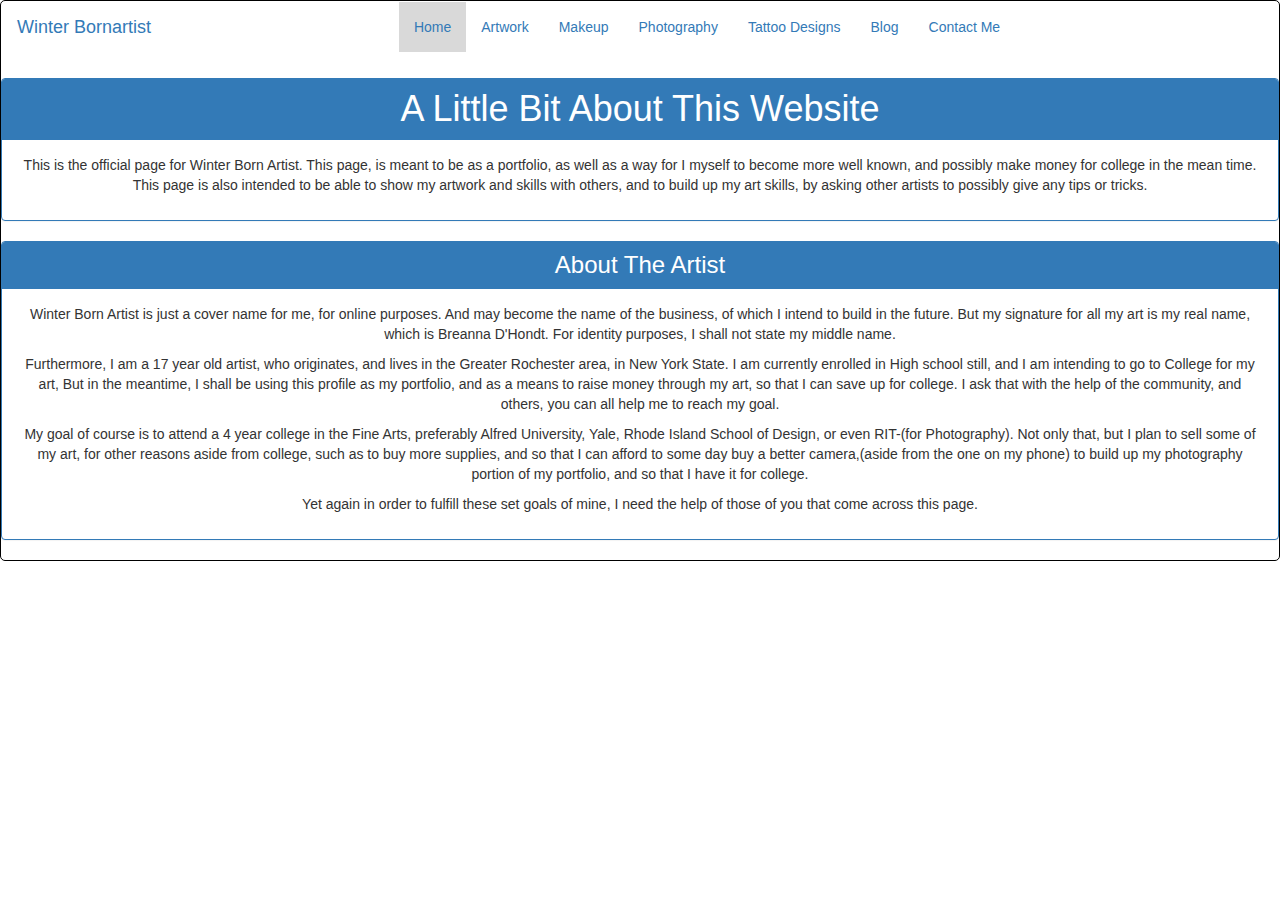
==== Winter/index.html @ 34860d8a "Create Repository" ====
<!doctype html>
<html lang="en">
<head>
	<meta charset="utf-8">

	<title>Winter Bornartist - Home</title>
	<meta name="author" content="Edward T Willie III">
	<!--CSS-->
	<link rel="stylesheet" href="../bootstrap-3.3.7-dist/css/bootstrap.min.css">
	<link rel="stylesheet" href="css/styles.css">
	<!--Javascript-->
	<script src="../jQuery/jquery-3.1.1.min.js"></script>
	<script src="../bootstrap-3.3.7-dist/js/bootstrap.min.js"></script>
	<script src="js/script.js"></script>
</head>

<body>
	<script type='text/javascript'>
		createNav('home');
	</script>
	<div class="panel panel-primary">
		<div class="panel-heading">
			<h1 class="panel-title">A Little Bit About This Website</h1>
		</div>
		<div class="panel-body">
			<p>This is the official page for Winter Born Artist. This page, is meant to be as a portfolio, 
			as well as a way for I myself to become more well known, 
			and possibly make money for college in the mean time. 
			This page is also intended to be able to show my artwork and skills with others, 
			and to build up my art skills, by asking other artists to possibly give any tips or tricks.</p>
		</div>
	</div>
	<div class="panel panel-primary">
		<div id="about_head" class="panel-heading">
			<h3 class="panel-title">About The Artist</h3>
		</div>
		<div class="panel-body">
			<p>Winter Born Artist is just a cover name for me, for online purposes. 
			And may become the name of the business, of which I intend to build in the future. 
			But my signature for all my art is my real name, which is Breanna D'Hondt. 
			For identity purposes, I shall not state my middle name.</p>
			<p>Furthermore, I am a 17 year old artist, who originates, and lives in the Greater Rochester area, 
			in New York State. I am currently enrolled in High school still, 
			and I am intending to go to College for my art, But in the meantime, 
			I shall be using this profile as my portfolio, and as a means to raise money through my art, 
			so that I can save up for college. I ask that with the help of the community, and others, 
			you can all help me to reach my goal. </p>
			<p>My goal of course is to attend a 4 year college in the Fine Arts, preferably Alfred University, 
			Yale, Rhode Island School of Design, or even RIT-(for Photography). Not only that, 
			but I plan to sell some of my art, for other reasons aside from college, such as to buy more supplies,
			and so that I can afford to some day buy a better camera,(aside from the one on my phone) 
			to build up my photography portion of my portfolio, and so that I have it for college.</p>
			<p>Yet again in order to fulfill these set goals of mine, 
			I need the help of those of you that come across this page.</p>
		</div>
	</div>
	
</body>
</html>
---- Winter/css/styles.css ----
@media (max-width: 991px) {
	.navbar-header {
	    float: none;
	}
	.navbar-toggle {
	    display: block;
	    text-align: center;
	    width: 6em;
	    font-size: 2em;
	}
	.icon-bar{
	    text-align: center;
	    width: 70%;
	}
	.navbar-collapse {
	    border-top: 1px solid transparent;
	    box-shadow: inset 0 1px 0 rgba(255,255,255,0.1);
	}
	.navbar-collapse.collapse {
	    display: none!important;
	}
	.navbar-nav {
	    float: none!important;
	    margin: 7.5px -15px;
	    width: 100%;
	}
	.navbar-nav>li {
	    float: none;
	    width: 100%;
	}
	.navbar-nav>li>a {
	    padding-top: 40px;
	    padding-bottom: 40px;
	    width: 100%;
	    font-size: 4em;
	}
	.navbar-text {
	    float: none;
	    margin: 15px 0;
	}
	/* since 3.1.0 */
	.navbar-collapse.collapse.in { 
	    display: block!important;
	}
	.collapsing {
	    overflow: hidden!important;
	}
	h1.panel-title {
	    font-size: 48px;
	}
	h2.panel-title {
	    font-size: 36px;
	}
	h3.panel-title {
	    font-size: 30px;
	}
	h4.panel-title {
	    font-size: 24px
	}
	h5.panel-title {
	    font-size: 18px
	}
	h6.panel-title {
	    font-size: 14px;
	} 
}
body{
	border: 1px solid black;
	border-radius: 5px;
}
.about{
}
.navbar .navbar-nav {
    display: inline-block;
    float: none;
}

.navbar .navbar-collapse {
    text-align: center;
}
.active{
	background-color:#d9d9d9;
}
.navbar-toggle{
	background-color:#d9d9d9;
}
.icon-bar{
	background-color:white;
}
.panel-body{
	text-align: center;	
}
.panel-heading{
	text-align: center;	
}
h1.panel-title {
    font-size: 36px;
}
h2.panel-title {
    font-size: 30px;
}
h3.panel-title {
    font-size: 24px;
}
h4.panel-title {
    font-size: 18px
}
h5.panel-title {
    font-size: 14px
}
h6.panel-title {
    font-size: 10px;
}
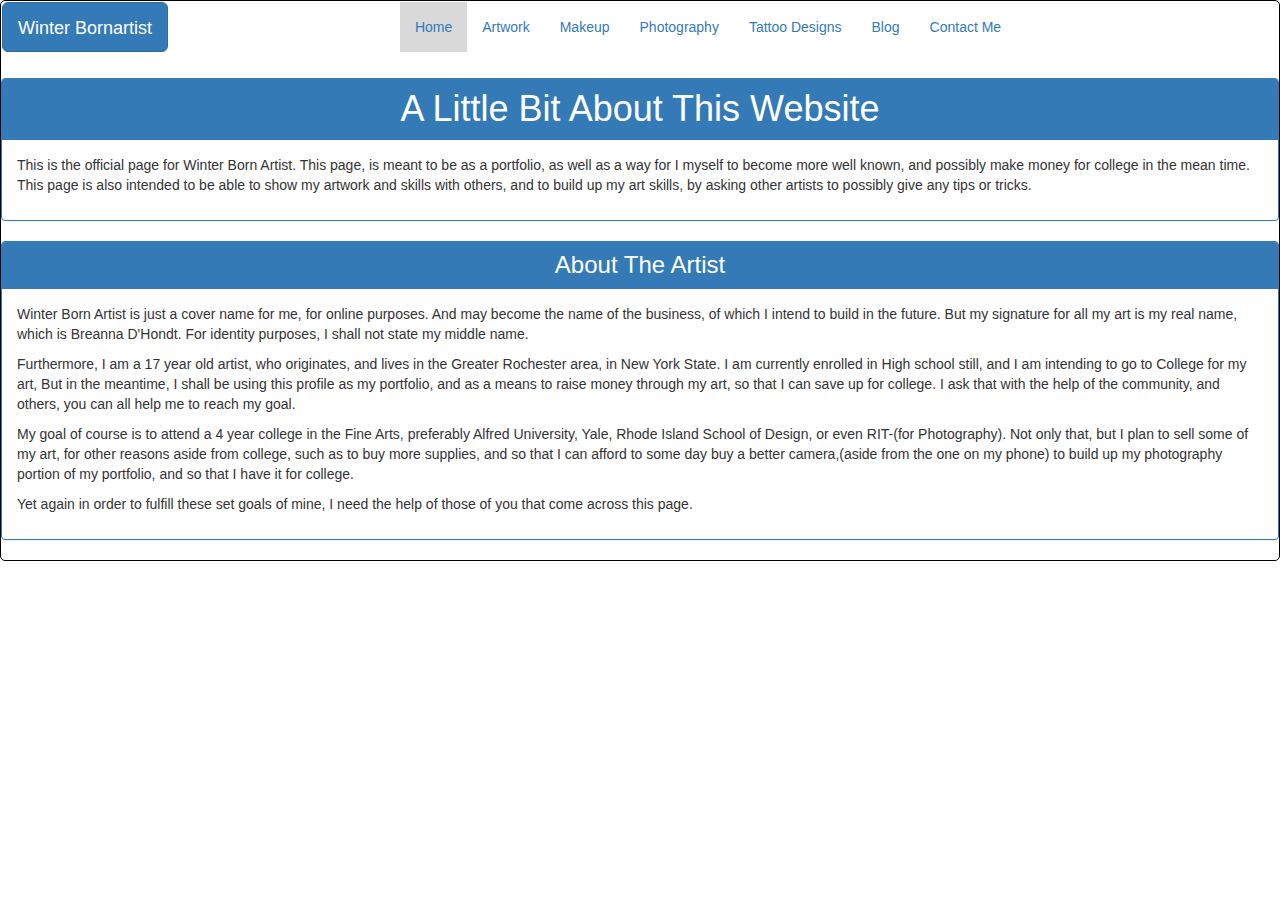
==== commit cb717364: "Login Modal added and more" ====
--- a/Winter/index.html
+++ b/Winter/index.html
@@ -17,7 +17,9 @@
 <body>
 	<script type='text/javascript'>
 		createNav('home');
+		addLogModal();
 	</script>
+	<div id="inner"></div>
 	<div class="panel panel-primary">
 		<div class="panel-heading">
 			<h1 class="panel-title">A Little Bit About This Website</h1>
--- a/Winter/css/styles.css
+++ b/Winter/css/styles.css
@@ -68,6 +68,9 @@
 	border: 1px solid black;
 	border-radius: 5px;
 }
+p{
+	text-align: left;
+}
 .about{
 }
 .navbar .navbar-nav {
